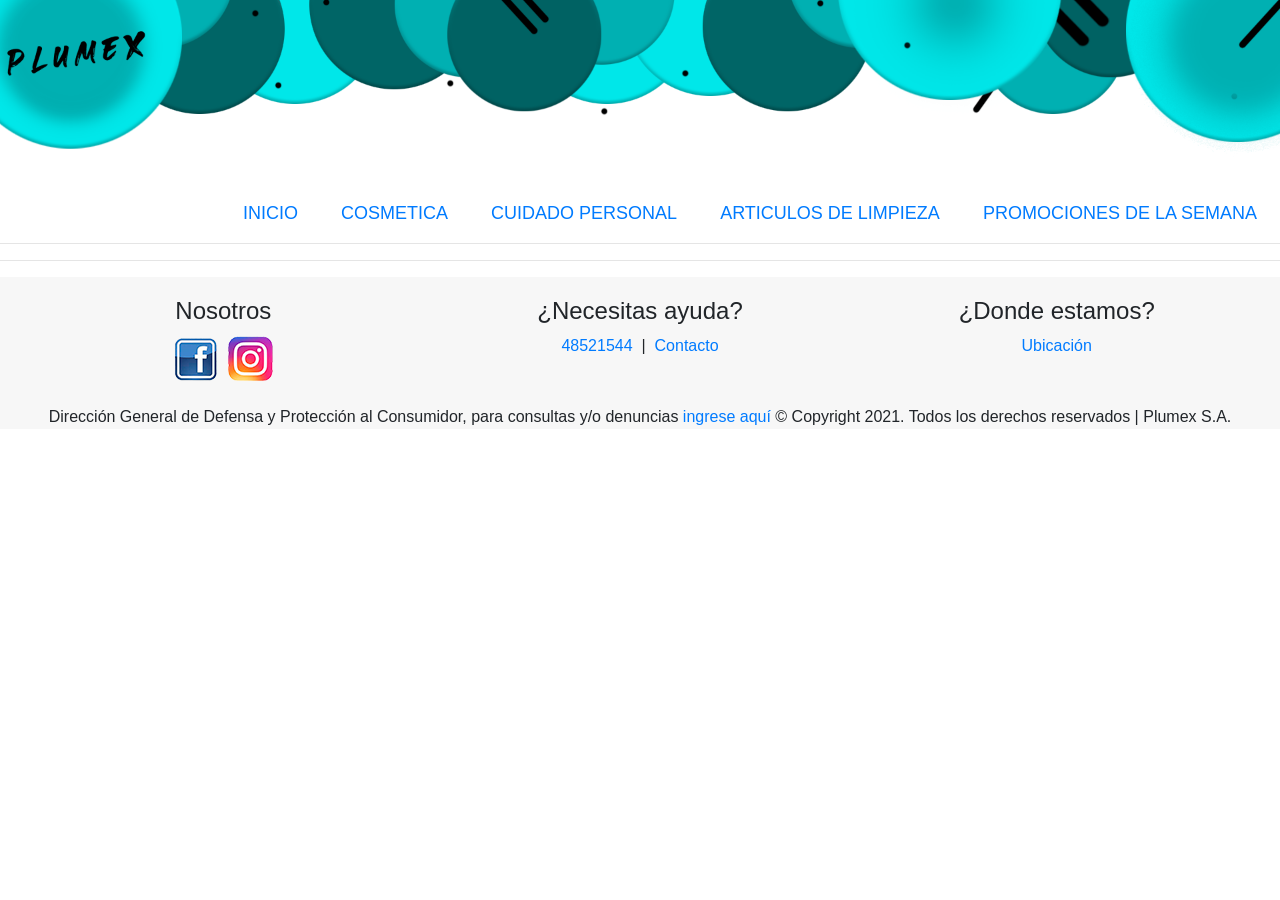
==== index.html @ 80fea2ef "Primera subida" ====
<!DOCTYPE html>
<html lang="es">
<head>
    <meta charset="UTF-8">
    <meta http-equiv="X-UA-Compatible" content="IE=edge">
    <meta name="viewport" content="width=device-width, initial-scale=1.0">
    <link rel="stylesheet" href="https://cdn.jsdelivr.net/npm/bootstrap@4.6.0/dist/css/bootstrap.min.css" integrity="sha384-B0vP5xmATw1+K9KRQjQERJvTumQW0nPEzvF6L/Z6nronJ3oUOFUFpCjEUQouq2+l" crossorigin="anonymous">
    <meta name="description" content="Tienda Plumex es un local de venta de articulos de limpieza y más!">
    <meta name="keywords" content="Tienda, Limpieza, Hogar, Perfumeria">
    <link rel="shortcut icon" href="imagenes/favicon.png">
    <link rel="stylesheet" href="css/style.css">
    <title>Plumex</title>
</head>
<body>
    <header>
            <img src="imagenes/Header.png" class="Fondo-Header">
            <nav>
                <ul class="navFlex">
                  <li><a href="index.html"> Inicio</a>
                  <li><a href="views/cosmetica.html">Cosmetica</a></li>                     
                  <li><a href="views/cuidadocorporal.html">Cuidado Personal</a></li>
                  <li><a href="views/articulosdelimpieza.html">Articulos de limpieza</a></li>
                  <li><a href="views/promociondelasemana.html">Promociones de la semana</a></li>
                </ul>            
              </nav>
    </header>
<hr>


<hr>
<footer>
    <div class="Footer-Container">
        <div class="wrapper-container">
            <div class="section-links">
                <div class="section-Nosotros">
                    <h4>Nosotros</h4>
                    <div class="FooterBox">
                        <a href="https://www.facebook.com/plumex2021"><img src="imagenes/fb.png"></a>
                        <a href="https://www.instagram.com/plumex2021/"><img src="imagenes/instagram.png"></a>
                    </div>
                </div>
                <div class="section-ayuda">
                    <h4>¿Necesitas ayuda?</h4>
                    <a href="tel:+48521544">48521544</a>&nbsp;&nbsp;|&nbsp;&nbsp;<a href="views/contacto.html">Contacto</a>
                </div>
                <div class="section-dondeEstamos">
                    <h4>¿Donde estamos?</h4>
                    <a href="views/ubicacion.html">Ubicación</a>
                </div>
            </div>
        </div>
    </div>
    <div class="sub-footer">Dirección General de Defensa y Protección al Consumidor, para consultas y/o denuncias <a href="views/contacto.html">ingrese aquí</a>
© Copyright 2021. Todos los derechos reservados | Plumex S.A.</div>
</footer>
<script src="https://code.jquery.com/jquery-3.5.1.slim.min.js" integrity="sha384-DfXdz2htPH0lsSSs5nCTpuj/zy4C+OGpamoFVy38MVBnE+IbbVYUew+OrCXaRkfj" crossorigin="anonymous"></script>
<script src="https://cdn.jsdelivr.net/npm/bootstrap@4.6.0/dist/js/bootstrap.bundle.min.js" integrity="sha384-Piv4xVNRyMGpqkS2by6br4gNJ7DXjqk09RmUpJ8jgGtD7zP9yug3goQfGII0yAns" crossorigin="anonymous"></script>
</body>
</html>
---- css/style.css ----
.Contacto {
  color: green; }

.FooterContainer {
  display: block;
  background-color: #f7f7f7;
  margin: 100px; }

.wrapper-container {
  background-color: #f7f7f7;
  padding: 42px 30px 25px 42px;
  margin: 0;
  padding: 0 15px; }

h1 {
  font-size: 55px; }
  @media only screen and (max-width: 767px) {
    h1 {
      font-size: 40px; } }

h3 {
  color: blue; }

.informacion_alig_estilo h3 {
  text-align: center; }

.informacion_alig_estilo article {
  font-style: italic; }

h1 {
  text-align: center; }

h2 {
  text-align: left; }

h3 {
  text-align: left; }

h4 {
  text-align: center; }

h5 {
  text-align: left; }

h6 {
  text-align: left; }

.Formulario {
  margin: 20px; }

.textHeadprom {
  text-align: center; }

.row {
  display: flex; }

h1 {
  font-size: 55px; }
  @media only screen and (max-width: 767px) {
    h1 {
      font-size: 40px; } }

h3 {
  color: blue; }

.informacion_alig_estilo h3 {
  text-align: center; }

.informacion_alig_estilo article {
  font-style: italic; }

h1 {
  text-align: center; }

h2 {
  text-align: left; }

h3 {
  text-align: left; }

h4 {
  text-align: center; }

h5 {
  text-align: left; }

h6 {
  text-align: left; }

.Formulario {
  margin: 20px; }

.textHeadprom {
  text-align: center; }

.Contacto {
  color: green; }

.FooterContainer {
  display: block;
  background-color: #f7f7f7;
  margin: 100px; }

.wrapper-container {
  background-color: #f7f7f7;
  padding: 42px 30px 25px 42px;
  margin: 0;
  padding: 0 15px; }

* {
  margin: 0;
  box-sizing: border-box; }

.header-grid {
  display: grid;
  grid-template-rows: auto; }

.Fondo-Header {
  width: 100%;
  position: absolute;
  z-index: -1; }

.navFlex {
  display: flex;
  padding-top: 200px;
  padding-left: 200px;
  justify-content: space-evenly;
  color: black; }

.navFlex li {
  text-decoration: none;
  font-size: 18px;
  color: black;
  list-style: none;
  margin-left: 20px;
  text-transform: uppercase; }

.FooterContainer {
  display: block;
  background-color: #f7f7f7;
  margin: 100px; }

.wrapper-container {
  background-color: #f7f7f7;
  padding: 42px 30px 25px 42px;
  margin: 0;
  padding: 0 15px; }

.section-links {
  text-align: center;
  width: 100%;
  display: inline-flex;
  margin: 0px;
  padding-top: 20px;
  border: 0;
  font: inherit;
  font-size: 100%;
  vertical-align: baseline; }

.section-Nosotros {
  flex: 1 1 0;
  margin: 0;
  padding: 0;
  border: 0; }

.section-ayuda {
  flex: 1 1 0;
  margin: 0;
  padding: 0;
  border: 0; }

.section-dondeEstamos {
  flex: 1 1 0;
  margin: 0;
  padding: 0;
  border: 0; }

.sub-footer {
  padding-top: 20px;
  text-align: center;
  background-color: #f7f7f7; }

.Titulo {
  text-align: center;
  color: aquamarine;
  text-shadow: -1px 0 black, 0 1px black, 1px 0 black, 0 -1px black; }

.Articulos {
  width: fit-content;
  position: relative;
  box-shadow: 2px 2px 2px 1px rgba(0, 0, 0, 0.2);
  padding: 20px;
  margin: 20px; }

.Container {
  justify-content: center;
  margin: 30px;
  display: flex; }

.Container div {
  padding: 10px;
  margin: 10px; }

.Boton {
  text-align: right; }

.Descuento {
  margin-left: 150px;
  position: absolute;
  z-index: 1; }

.ImagenDemos {
  text-align: center; }

.Info {
  text-align: center; }

.contenedor-info-fluid {
  text-align: center; }

.informacion_alig_estilo {
  padding: 20px; }
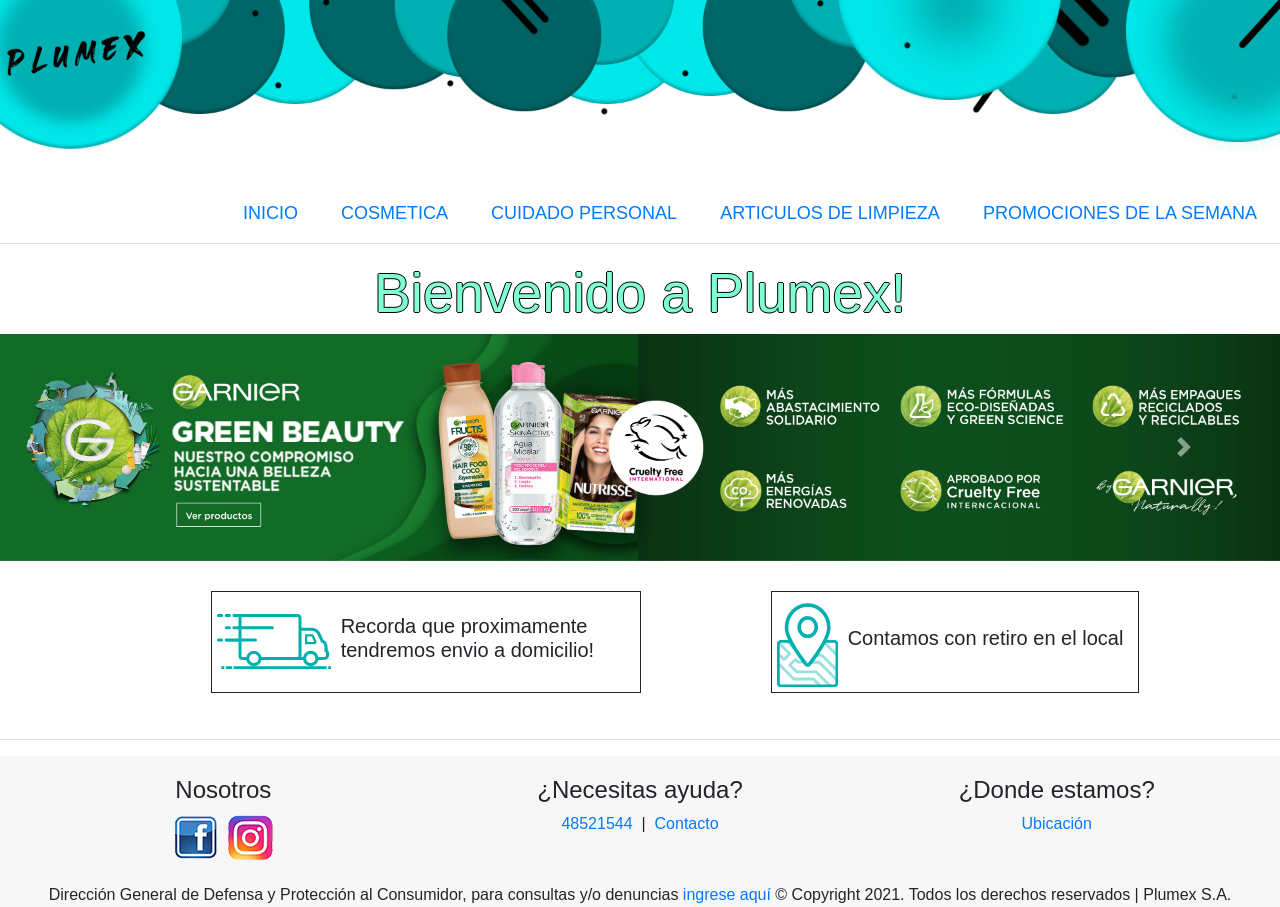
==== commit fe3b0005: "se le agrego items al index" ====
--- a/index.html
+++ b/index.html
@@ -25,8 +25,53 @@
               </nav>
     </header>
 <hr>
-
-
+<h1 class="Titulo">Bienvenido a Plumex!</h1>
+<!--Slice bar-->
+<div id="carouselExampleInterval" class="carousel slide" data-ride="carousel">
+    <div class="carousel-inner">
+      <div class="carousel-item active" data-interval="10000">
+        <img src="imagenes/PromocionesSemana/GreenBeauty-slider-3840x680.jpg" class="d-block w-100" alt="GreenBeauty-Julio">
+      </div>
+      <div class="carousel-item" data-interval="10000">
+        <img src="imagenes/PromocionesSemana/Huggies-julio-3840x680_desktop.jpg" class="d-block w-100" alt="Huggies-julio">
+      </div>
+      <div class="carousel-item" data-interval="10000">
+        <img src="imagenes/PromocionesSemana/Nosotras-3840x680_desktop.jpg" class="d-block w-100" alt="Nosotras-Julio">
+      </div>
+       <div class="carousel-item" data-interval="10000">
+          <img src="imagenes/PromocionesSemana/Pantene-3840x680_desktop.jpg" class="d-block w-100" alt="Pantene-julio">
+       </div>
+        <div class="carousel-item" data-interval="10000">
+        <img src="imagenes/PromocionesSemana/Folleto-Julio-3840x680_desktop.jpg" class="d-block w100" alt="Folleto-julio" width="100%">
+    </div>
+    </div>
+    <a class="carousel-control-prev" href="#carouselExampleInterval" role="button" data-slide="prev">
+      <span class="carousel-control-prev-icon" aria-hidden="true"></span>
+      <span class="sr-only">Anterior</span>
+    </a>
+    <a class="carousel-control-next" href="#carouselExampleInterval" role="button" data-slide="next">
+      <span class="carousel-control-next-icon" aria-hidden="true"></span>
+      <span class="sr-only">Siguiente</span>
+    </a>
+</div>
+<div class="InfoEnvioYRetiro">
+    <div class="Envios">
+        <div>
+            <img src="imagenes/assets_home_servicios-envio2.png">
+        </div>
+        <div class="EnviosText">
+            <h5>Recorda que proximamente tendremos envio a domicilio! </h5>
+        </div>
+    </div>
+    <div class="Retiros">
+        <div>
+            <img src="imagenes/assets_home_servicios-sucursales2.png">
+        </div>
+        <div class="EnviosText">
+            <h5>Contamos con retiro en el local</h5>
+        </div>
+    </div>
+</div>
 <hr>
 <footer>
     <div class="Footer-Container">
--- a/css/style.css
+++ b/css/style.css
@@ -183,8 +183,7 @@
 .Titulo {
   text-align: center;
   color: aquamarine;
-  text-shadow: -1px 0 black, 0 1px black,- 1px 0 black, 0 -1px black; }
+  text-shadow: -1px 0 black, 0 1px black, 1px 0 black, 0 -1px black; }
 
 .Articulos {
   width: fit-content;
@@ -211,13 +210,41 @@
   z-index: 1; }
 
 .ImagenDemos {
-  text-align: center; }
+  align-items: center; }
 
 .Info {
   text-align: center; }
 
 .contenedor-info-fluid {
   text-align: center; }
+
+.Envios {
+  border: 1px solid;
+  padding: 5px;
+  margin: 30px 30px 30px 100px;
+  max-width: 430px;
+  display: flex;
+  flex-direction: row;
+  align-items: center;
+  box-shadow: 2px rgba(0, 0, 0, 0.2); }
+
+.EnviosText {
+  padding: 10px;
+  max-width: 450px; }
+
+.Retiros {
+  border: 1px solid;
+  padding: 5px;
+  margin: 30px 30px 30px 100px;
+  max-width: 430px;
+  display: flex;
+  flex-direction: row;
+  align-items: center;
+  box-shadow: 2px rgba(0, 0, 0, 0.2); }
+
+.InfoEnvioYRetiro {
+  display: flex;
+  justify-content: center; }
 
 .informacion_alig_estilo {
   padding: 20px; }
